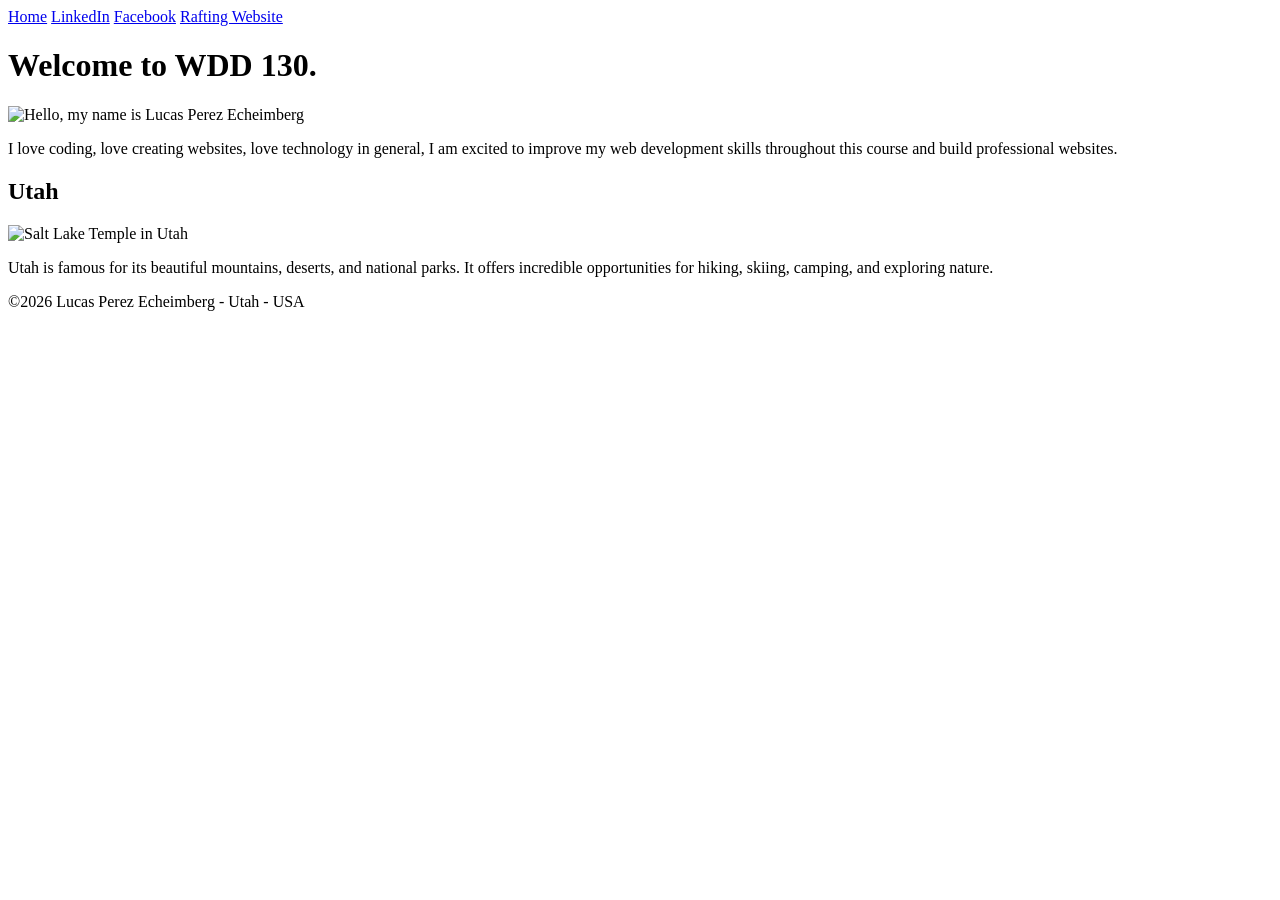
==== week04/index.html @ fb6218db "done" ====
<!DOCTYPE html>
<html lang="en">

<head>
    <meta charset="UTF-8">
    <meta name="viewport" content="width=device-width, initial-scale=1.0">
    <title>Lucas Perez Echeimberg | WDD 130</title>
    <meta name="description"
      content="Lucas Perez Echeimberg | WDD 130 | Home page for web development assignments and projects.">

    <meta name="author" content="Lucas Perez Echeimberg">

    <link rel="stylesheet" href="styles/styles.css">

</head>

<body>

    <header>
        <nav>
            <a href="#">Home</a>
            <a href="https://www.linkedin.com/" target="_blank"
              rel="noopener noreferrer">LinkedIn</a>
            <a href="https://www.facebook.com/" target="_blank"
              rel="noopener noreferrer">Facebook</a>
            <a href="wwr/">Rafting Website</a>
        </nav>
    </header>

    <div class="grid">
        <main>
            <h1>Welcome to WDD 130.</h1>
            <img src="images/profile.jpg" alt="Hello, my name is Lucas Perez Echeimberg"
              width="200">

            <p>I love coding, love creating websites, love technology in general, I am excited to

                improve my web development skills throughout this course and build professional
                websites.</p>
        </main>

        <aside>
            <h2>Utah</h2>

            <img src="images/salt-lake-temple.jpg" alt="Salt Lake Temple in Utah">

            <p>

                Utah is famous for its beautiful mountains, deserts, and national parks. It offers

                incredible opportunities for hiking, skiing, camping, and exploring nature.

            </p>

        </aside>
    </div>

    <footer>
        <p>©2026 Lucas Perez Echeimberg - Utah - USA</p>
    </footer>

</body>

</html>
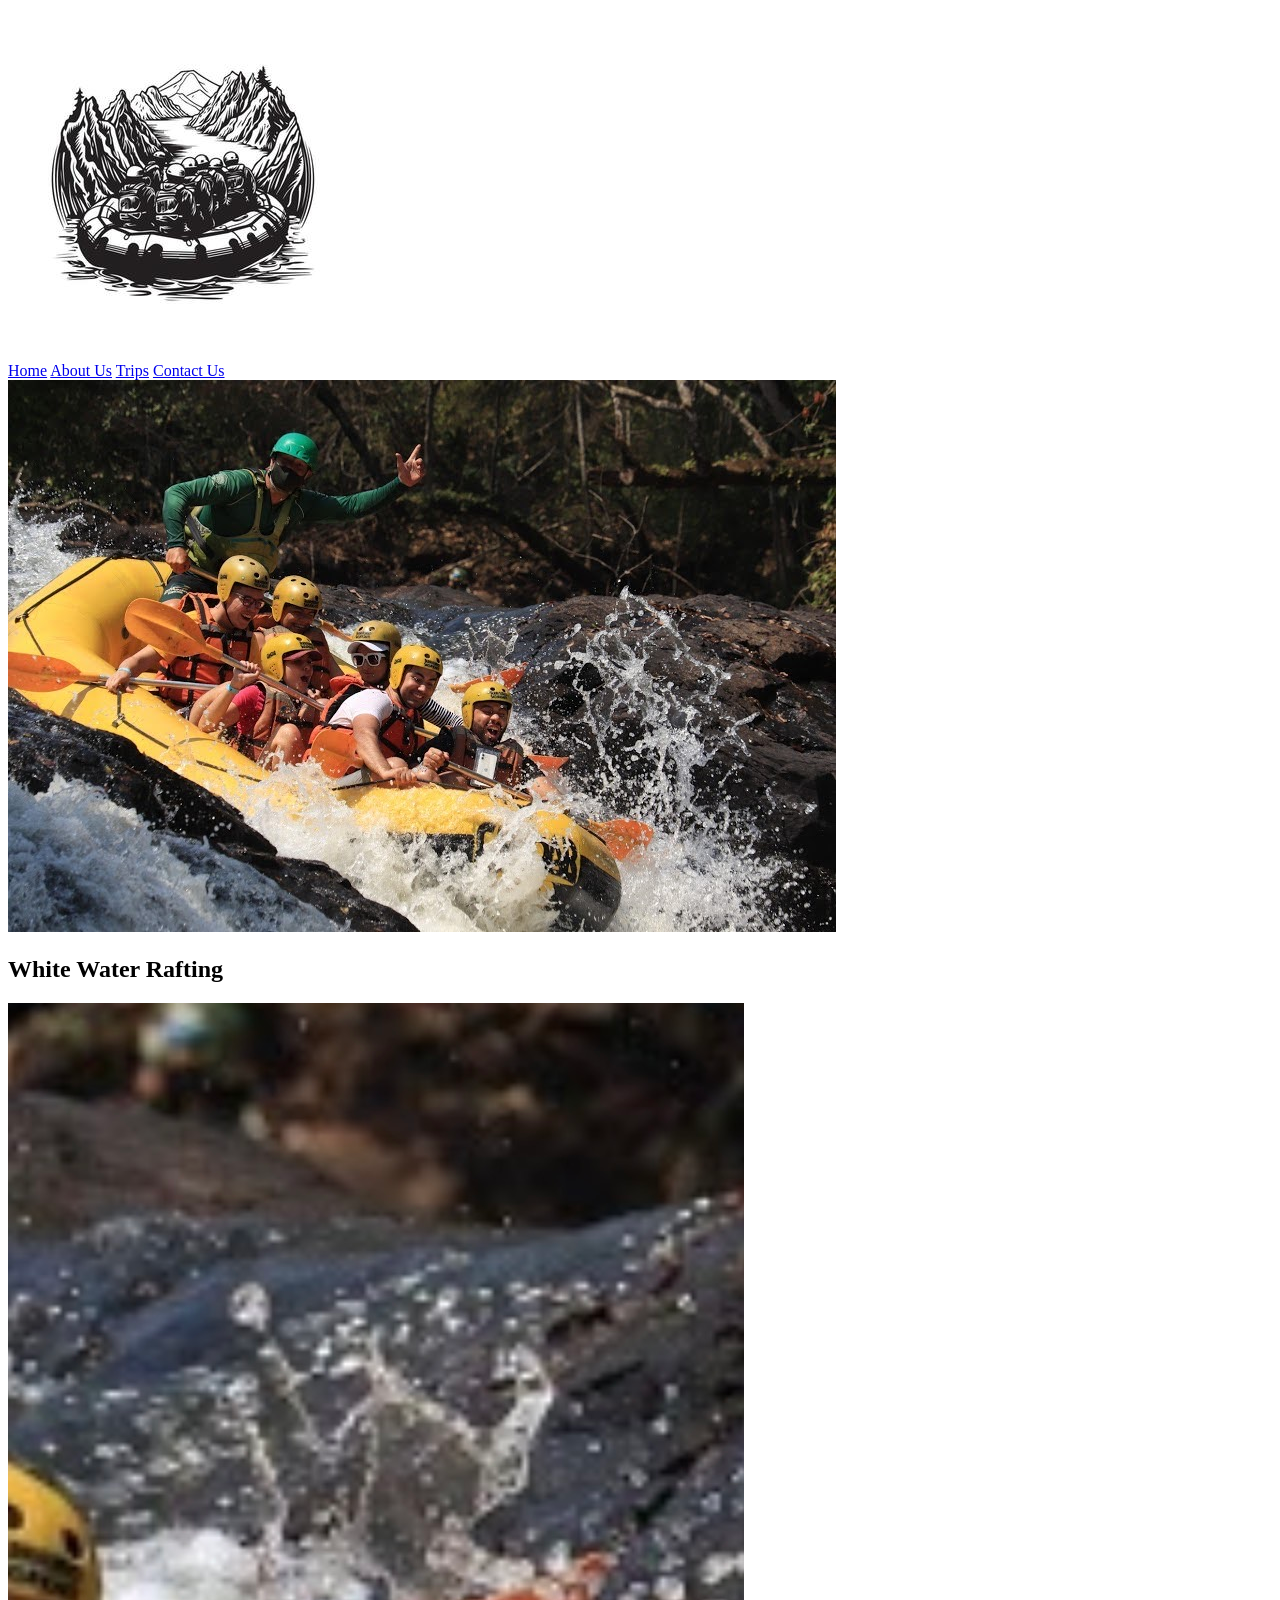
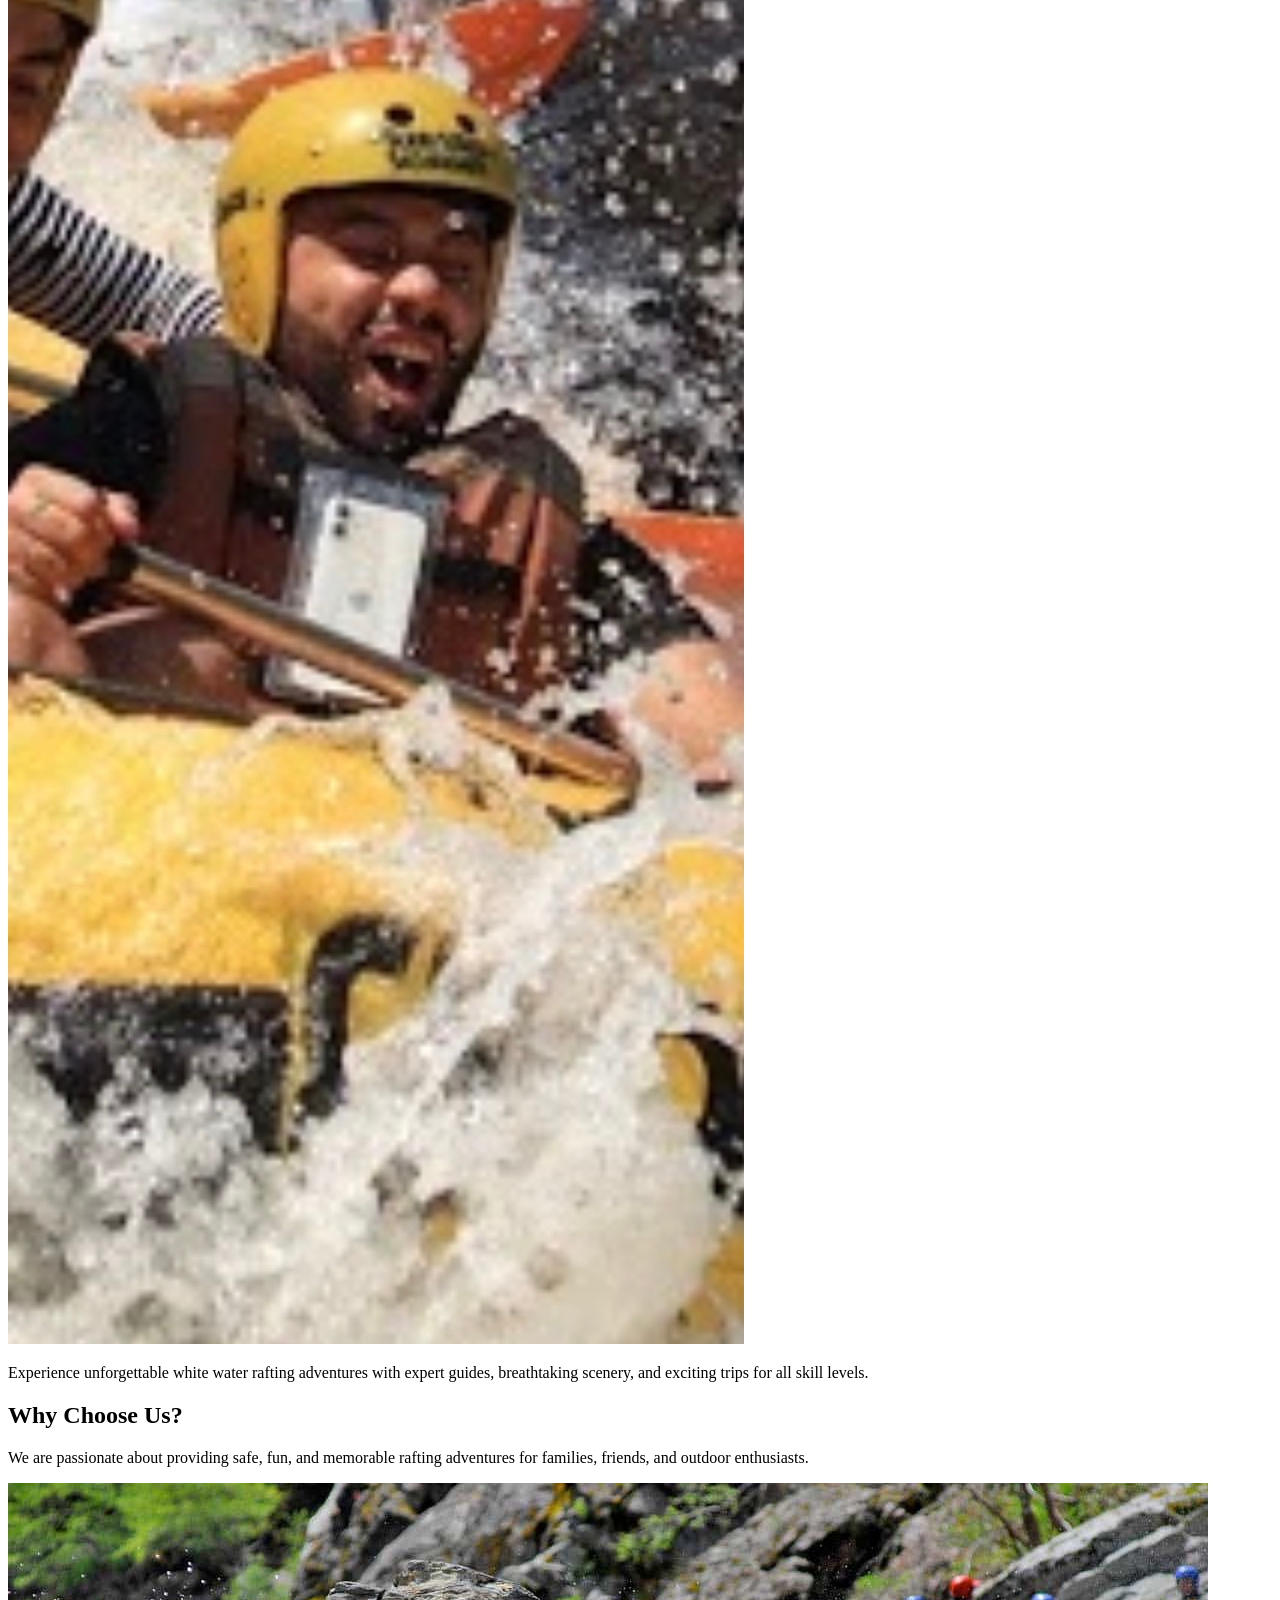
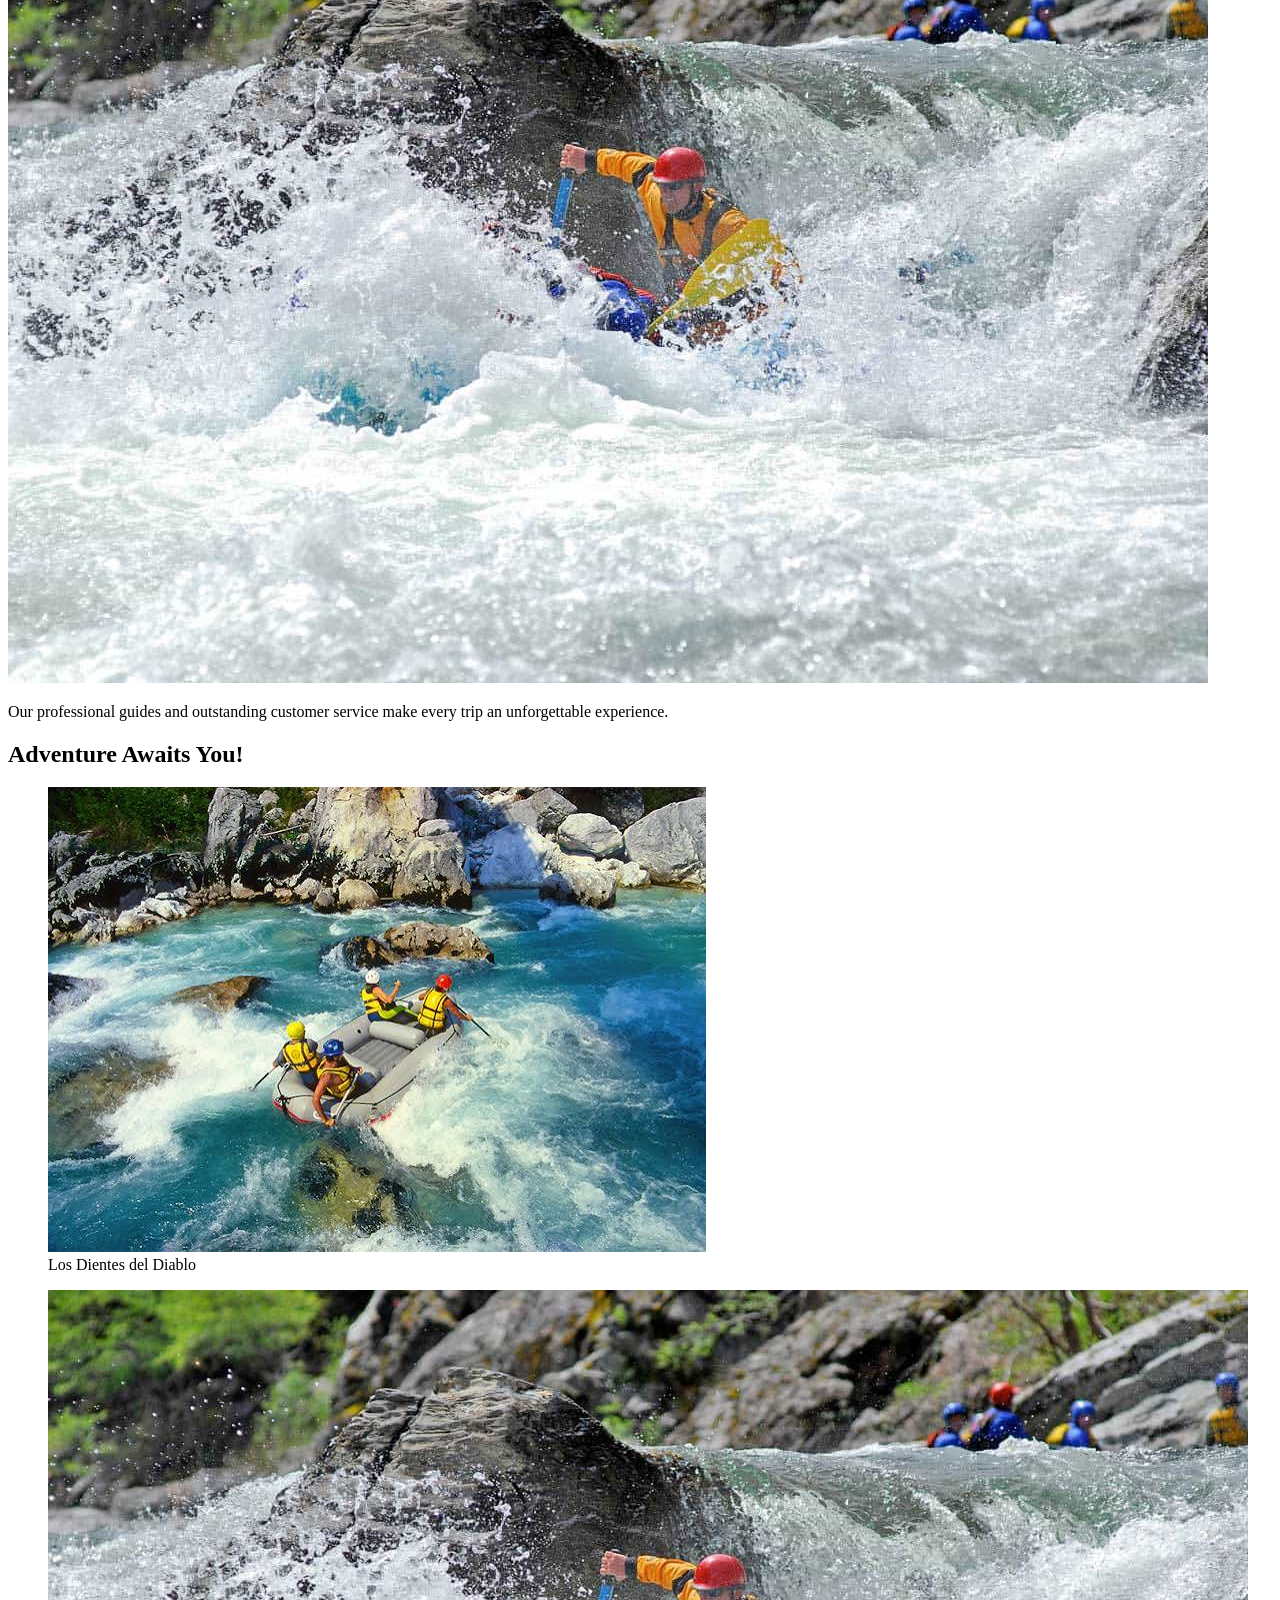
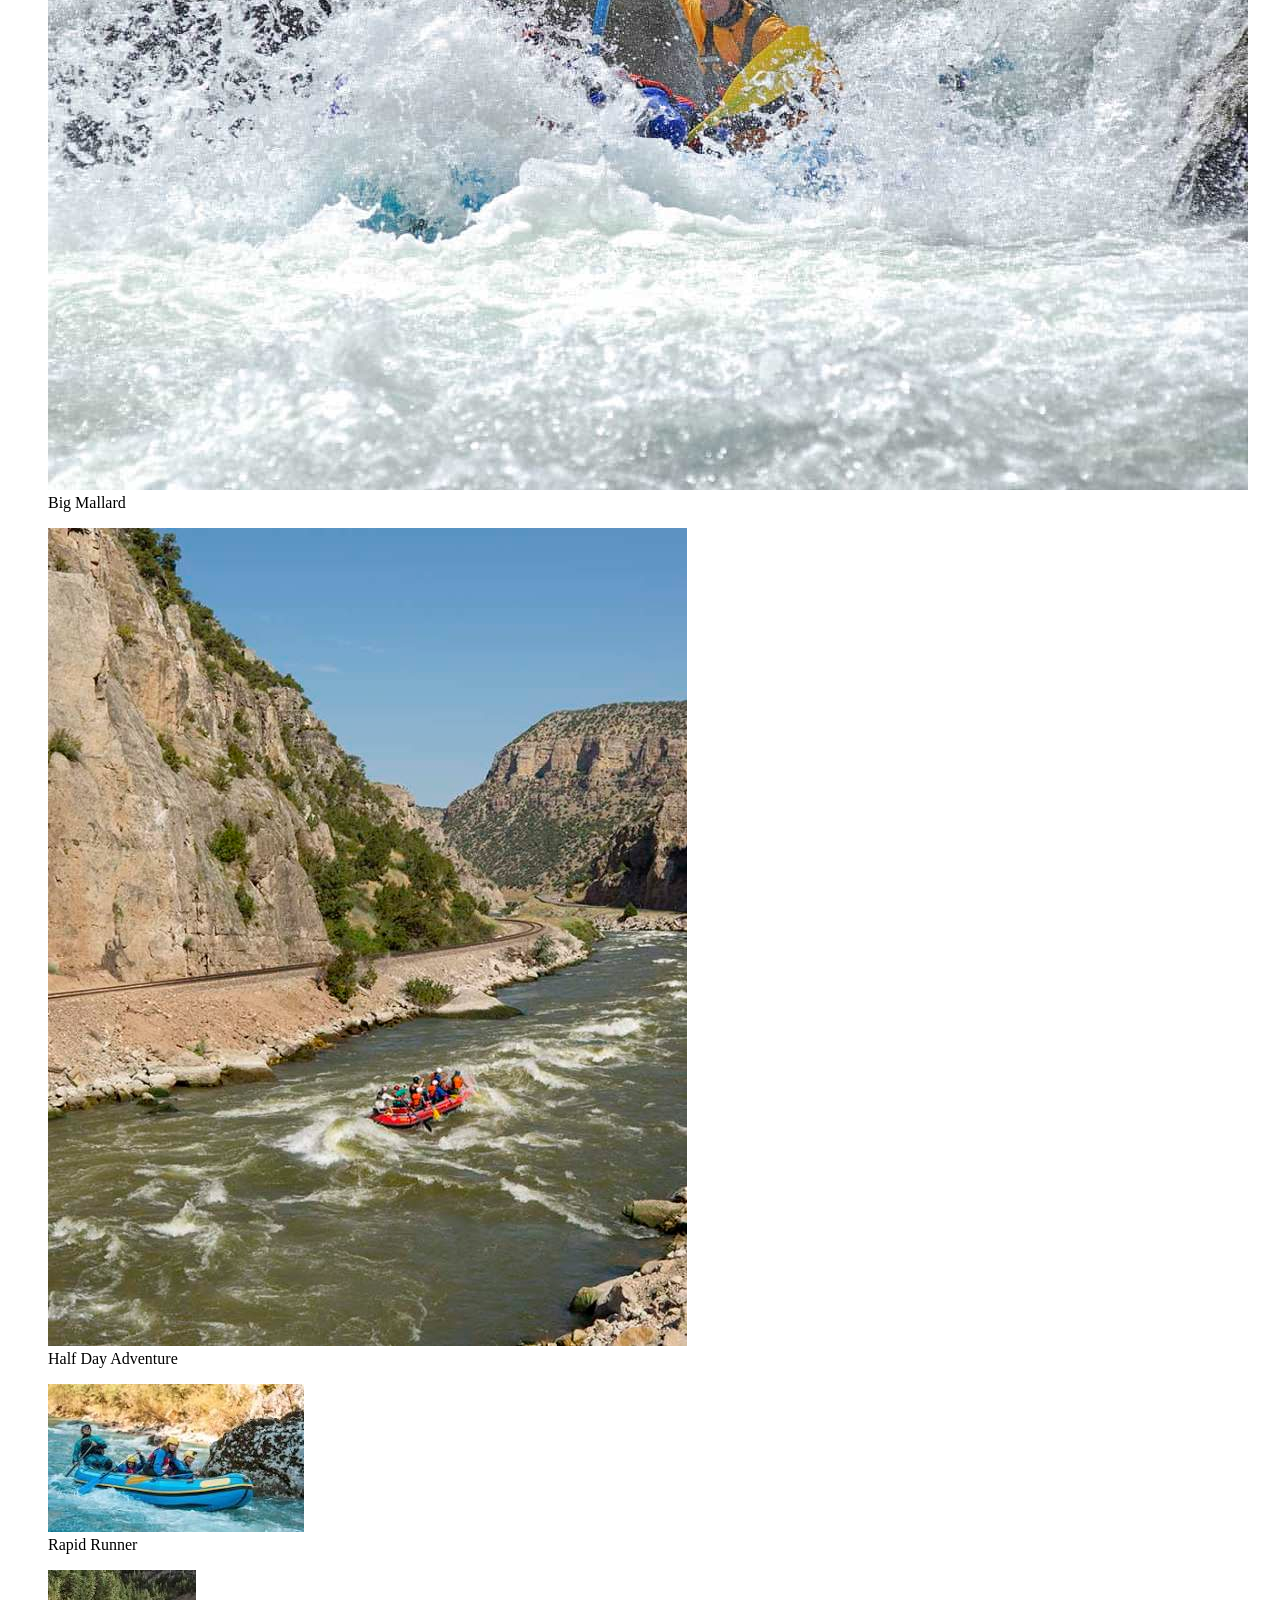
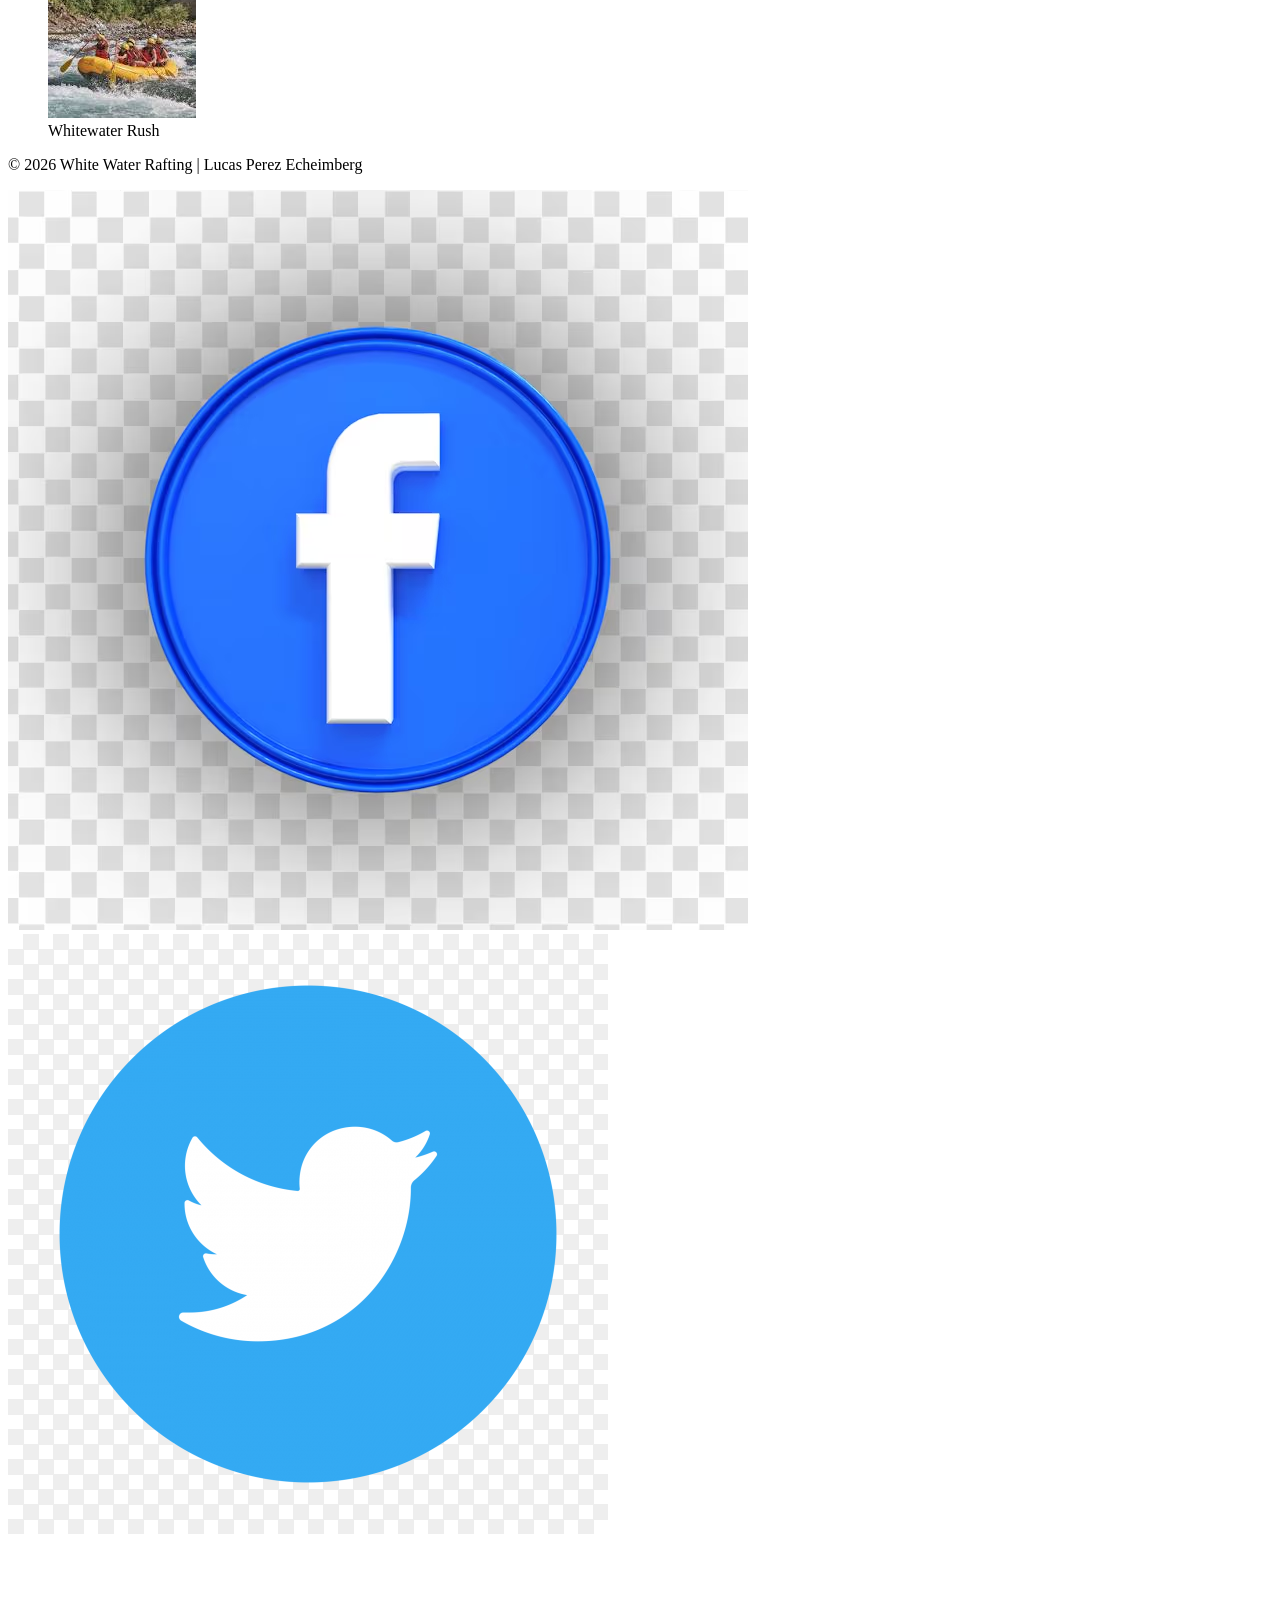
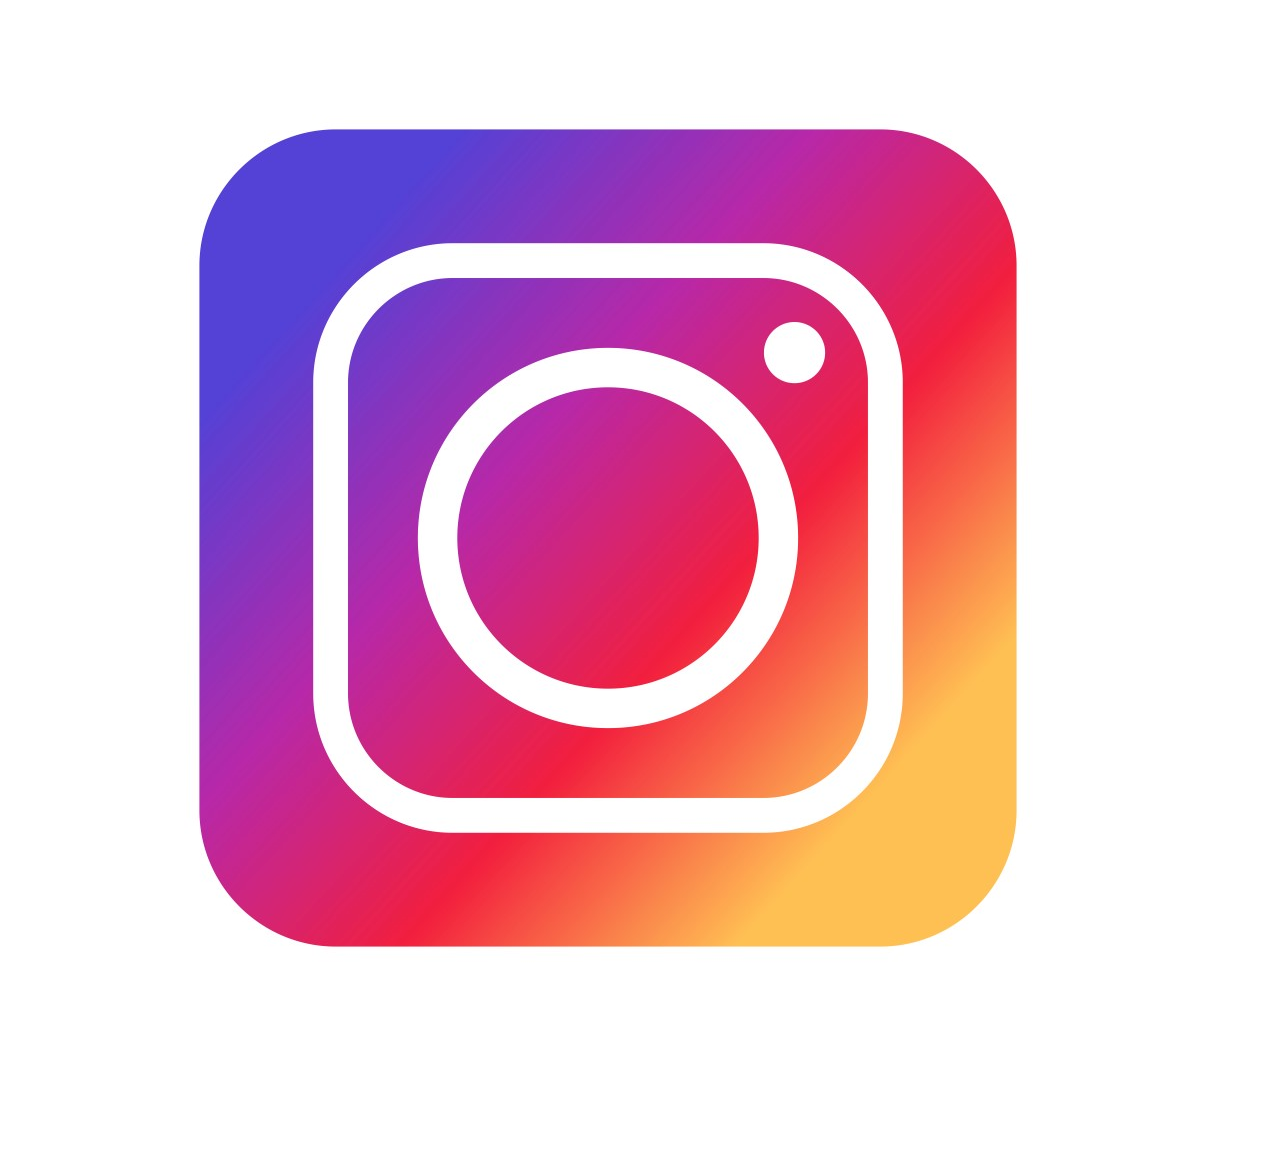
==== commit 9f0f85e6: "done" ====
--- a/week04/index.html
+++ b/week04/index.html
@@ -1,62 +1,126 @@
 <!DOCTYPE html>
-<html lang="en">
+<html lang="en-US">
 
 <head>
     <meta charset="UTF-8">
     <meta name="viewport" content="width=device-width, initial-scale=1.0">
-    <title>Lucas Perez Echeimberg | WDD 130</title>
     <meta name="description"
-      content="Lucas Perez Echeimberg | WDD 130 | Home page for web development assignments and projects.">
+      content="White Water Rafting home page with adventures, booking info, and company highlights.">
+    <meta name="author" content="Lucas Perez Echeimberg">
+    <title>White Water Rafting | Home</title>
 
-    <meta name="author" content="Lucas Perez Echeimberg">
-
-    <link rel="stylesheet" href="styles/styles.css">
-
+    <link rel="stylesheet" href="styles/rafting.css">
 </head>
 
 <body>
 
     <header>
+        <img src="images/logo.jpg" alt="White Water Rafting Logo">
+
         <nav>
-            <a href="#">Home</a>
-            <a href="https://www.linkedin.com/" target="_blank"
-              rel="noopener noreferrer">LinkedIn</a>
-            <a href="https://www.facebook.com/" target="_blank"
-              rel="noopener noreferrer">Facebook</a>
-            <a href="wwr/">Rafting Website</a>
+            <a href="index.html">Home</a>
+            <a href="about.html">About Us</a>
+            <a href="trips.html">Trips</a>
+            <a href="contact.html">Contact Us</a>
         </nav>
     </header>
 
-    <div class="grid">
-        <main>
-            <h1>Welcome to WDD 130.</h1>
-            <img src="images/profile.jpg" alt="Hello, my name is Lucas Perez Echeimberg"
-              width="200">
+    <main>
 
-            <p>I love coding, love creating websites, love technology in general, I am excited to
+        <section class="hero">
+            <img src="images/hero.jpg" alt="White Water Rafting Adventure">
 
-                improve my web development skills throughout this course and build professional
-                websites.</p>
-        </main>
+            <h1>White Water Rafting</h1>
 
-        <aside>
-            <h2>Utah</h2>
+            <article>
+                <img src="images/happy-client.jpg" alt="Happy client enjoying rafting">
 
-            <img src="images/salt-lake-temple.jpg" alt="Salt Lake Temple in Utah">
+                <p>
+                    Experience unforgettable white water rafting adventures with expert guides,
+                    breathtaking scenery, and exciting trips for all skill levels.
+                </p>
+            </article>
+        </section>
 
-            <p>
+        <section class="history">
 
-                Utah is famous for its beautiful mountains, deserts, and national parks. It offers
+            <h2>Why Choose Us?</h2>
 
-                incredible opportunities for hiking, skiing, camping, and exploring nature.
+            <div class="history-content">
 
-            </p>
+                <p>
+                    We are passionate about providing safe, fun, and memorable rafting adventures
+                    for families, friends, and outdoor enthusiasts.
+                </p>
 
-        </aside>
-    </div>
+                <img src="images/rafting1.jpg" alt="Rafting Adventure">
+
+                <p>
+                    Our professional guides and outstanding customer service make every trip an
+                    unforgettable experience.
+                </p>
+
+            </div>
+
+        </section>
+
+        <section class="adventures">
+
+            <h2>Adventure Awaits You!</h2>
+
+            <div class="adventure-gallery">
+
+                <figure>
+                    <img src="images/rafting.jpeg" alt="Los Dientes del Diablo">
+                    <figcaption>Los Dientes del Diablo</figcaption>
+                </figure>
+
+                <figure>
+                    <img src="images/rafting1.jpg" alt="Big Mallard">
+                    <figcaption>Big Mallard</figcaption>
+                </figure>
+
+                <figure>
+                    <img src="images/rafting2.jpg" alt="Half Day Adventure">
+                    <figcaption>Half Day Adventure</figcaption>
+                </figure>
+
+                <figure>
+                    <img src="images/rafting3.jpeg" alt="Rapid Runner">
+                    <figcaption>Rapid Runner</figcaption>
+                </figure>
+
+                <figure>
+                    <img src="images/rafting4.jpeg" alt="Whitewater Rush">
+                    <figcaption>Whitewater Rush</figcaption>
+                </figure>
+
+            </div>
+
+        </section>
+
+    </main>
 
     <footer>
-        <p>©2026 Lucas Perez Echeimberg - Utah - USA</p>
+
+        <p>&copy; 2026 White Water Rafting | Lucas Perez Echeimberg</p>
+
+        <nav class="socialmedia">
+
+            <a href="https://facebook.com" target="_blank">
+                <img src="images/facebook.png" alt="Facebook">
+            </a>
+
+            <a href="https://twitter.com" target="_blank">
+                <img src="images/twitter.png" alt="Twitter">
+            </a>
+
+            <a href="https://instagram.com" target="_blank">
+                <img src="images/instagram.jpg" alt="Instagram">
+            </a>
+
+        </nav>
+
     </footer>
 
 </body>
